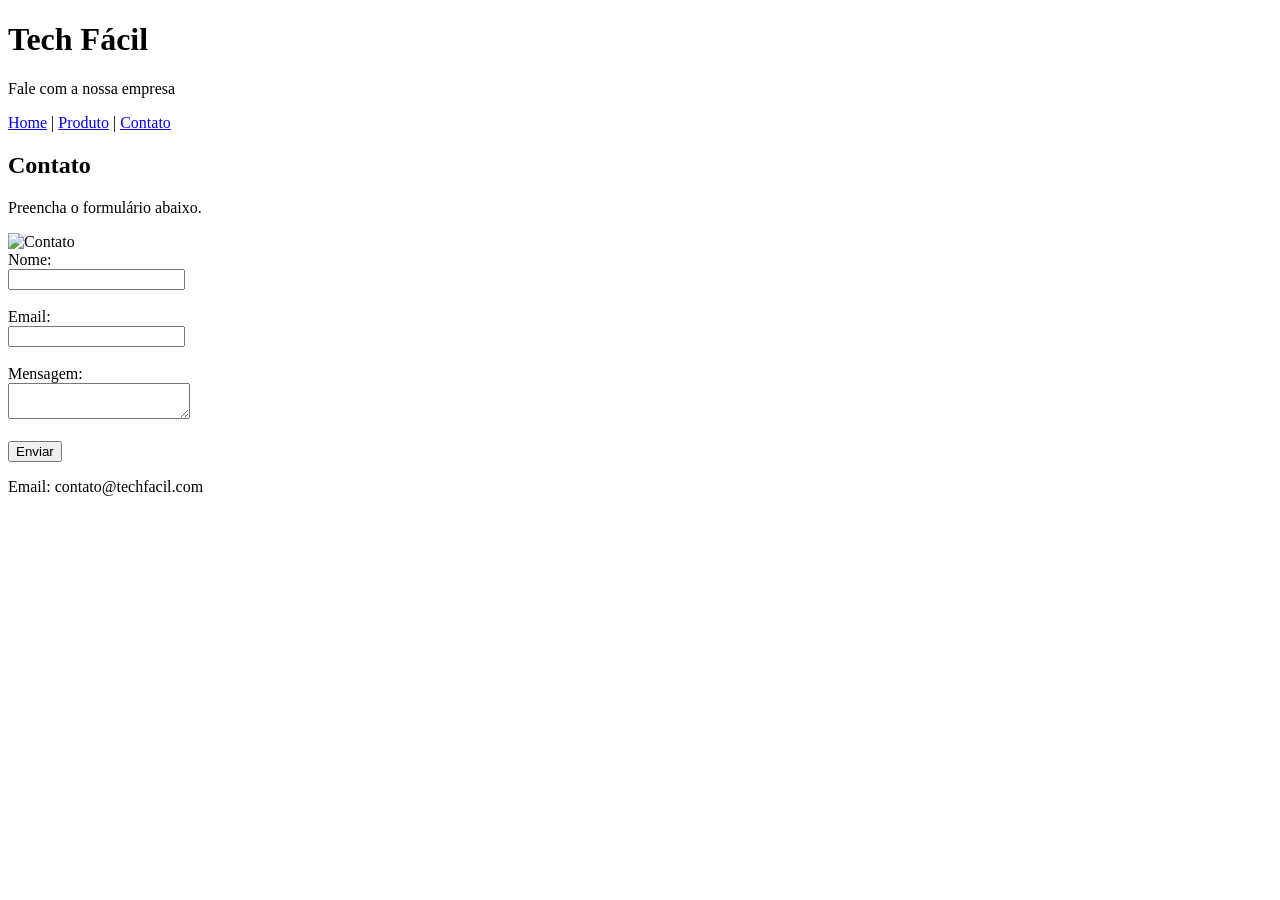
==== contato.html @ 72cc0ba3 "Create contato.html" ====
<!DOCTYPE html>
<html lang="pt-BR">
<head>
    <meta charset="UTF-8">
    <meta name="viewport" content="width=device-width, initial-scale=1.0">
    <title>Tech Fácil - Contato</title>
</head>
<body>

    <header>
        <h1>Tech Fácil</h1>
        <p>Fale com a nossa empresa</p>
    </header>

    <nav>
        <a href="index.html">Home</a> |
        <a href="produto.html">Produto</a> |
        <a href="contato.html">Contato</a>
    </nav>

    <main>
        <h2>Contato</h2>
        <p>Preencha o formulário abaixo.</p>

        <img src="https://placehold.co/250x150?text=Contato" alt="Contato">

        <form>
            <label>Nome:</label><br>
            <input type="text"><br><br>

            <label>Email:</label><br>
            <input type="email"><br><br>

            <label>Mensagem:</label><br>
            <textarea></textarea><br><br>

            <button type="submit">Enviar</button>
        </form>
    </main>

    <footer>
        <p>Email: contato@techfacil.com</p>
    </footer>

</body>
</html>
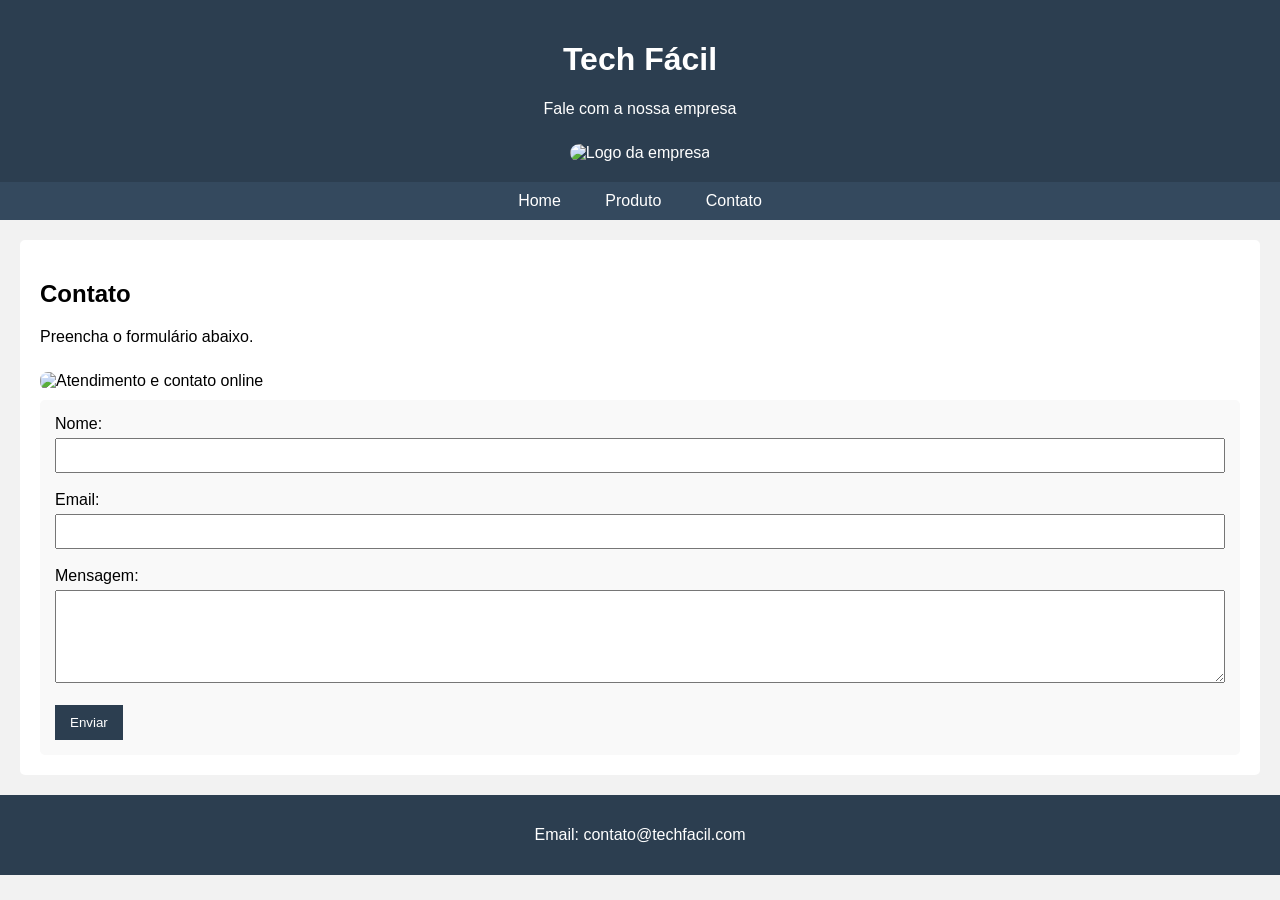
==== commit 042143ab: "Update contato.html" ====
--- a/contato.html
+++ b/contato.html
@@ -4,17 +4,19 @@
     <meta charset="UTF-8">
     <meta name="viewport" content="width=device-width, initial-scale=1.0">
     <title>Tech Fácil - Contato</title>
+    <link rel="stylesheet" href="style.css">
 </head>
 <body>
 
     <header>
         <h1>Tech Fácil</h1>
         <p>Fale com a nossa empresa</p>
+        <img src="logo.jpeg" alt="Logo da empresa">
     </header>
 
     <nav>
-        <a href="index.html">Home</a> |
-        <a href="produto.html">Produto</a> |
+        <a href="index.html">Home</a>
+        <a href="produto.html">Produto</a>
         <a href="contato.html">Contato</a>
     </nav>
 
@@ -22,7 +24,7 @@
         <h2>Contato</h2>
         <p>Preencha o formulário abaixo.</p>
 
-        <img src="https://placehold.co/250x150?text=Contato" alt="Contato">
+        <img src="https://images.unsplash.com/photo-1556740749-887f6717d7e4?auto=format&fit=crop&w=900&q=80" alt="Atendimento e contato online">
 
         <form>
             <label>Nome:</label><br>
@@ -32,7 +34,7 @@
             <input type="email"><br><br>
 
             <label>Mensagem:</label><br>
-            <textarea></textarea><br><br>
+            <textarea rows="5"></textarea><br><br>
 
             <button type="submit">Enviar</button>
         </form>
--- a/style.css
+++ b/style.css
@@ -0,0 +1,99 @@
+body{
+    font-family: Arial, sans-serif;
+    background-color: #f2f2f2;
+    margin: 0;
+    padding: 0;
+}
+
+header{
+    background-color: #2c3e50;
+    color: white;
+    text-align: center;
+    padding: 20px;
+}
+
+header img{
+    margin-top: 10px;
+    width: 140px;
+    border-radius: 10px;
+}
+
+nav{
+    background-color: #34495e;
+    text-align: center;
+    padding: 10px;
+}
+
+nav a{
+    color: white;
+    text-decoration: none;
+    margin: 10px;
+    padding: 5px 10px;
+}
+
+nav a:hover{
+    background-color: #5d6d7e;
+    border-radius: 5px;
+}
+
+main{
+    background-color: white;
+    margin: 20px;
+    padding: 20px;
+    border-radius: 5px;
+}
+
+main:hover{
+    box-shadow: 2px 2px 10px gray;
+}
+
+main img{
+    width: 100%;
+    max-width: 500px;
+    border-radius: 8px;
+    margin-top: 10px;
+    margin-bottom: 10px;
+}
+
+table{
+    width: 100%;
+    border-collapse: collapse;
+    margin-top: 10px;
+}
+
+th, td{
+    padding: 8px;
+    text-align: center;
+}
+
+form{
+    background-color: #f9f9f9;
+    padding: 15px;
+    border-radius: 5px;
+}
+
+input, textarea{
+    width: 100%;
+    padding: 8px;
+    margin-top: 5px;
+    box-sizing: border-box;
+}
+
+button{
+    background-color: #2c3e50;
+    color: white;
+    border: none;
+    padding: 10px 15px;
+    cursor: pointer;
+}
+
+button:hover{
+    background-color: #34495e;
+}
+
+footer{
+    background-color: #2c3e50;
+    color: white;
+    text-align: center;
+    padding: 15px;
+}
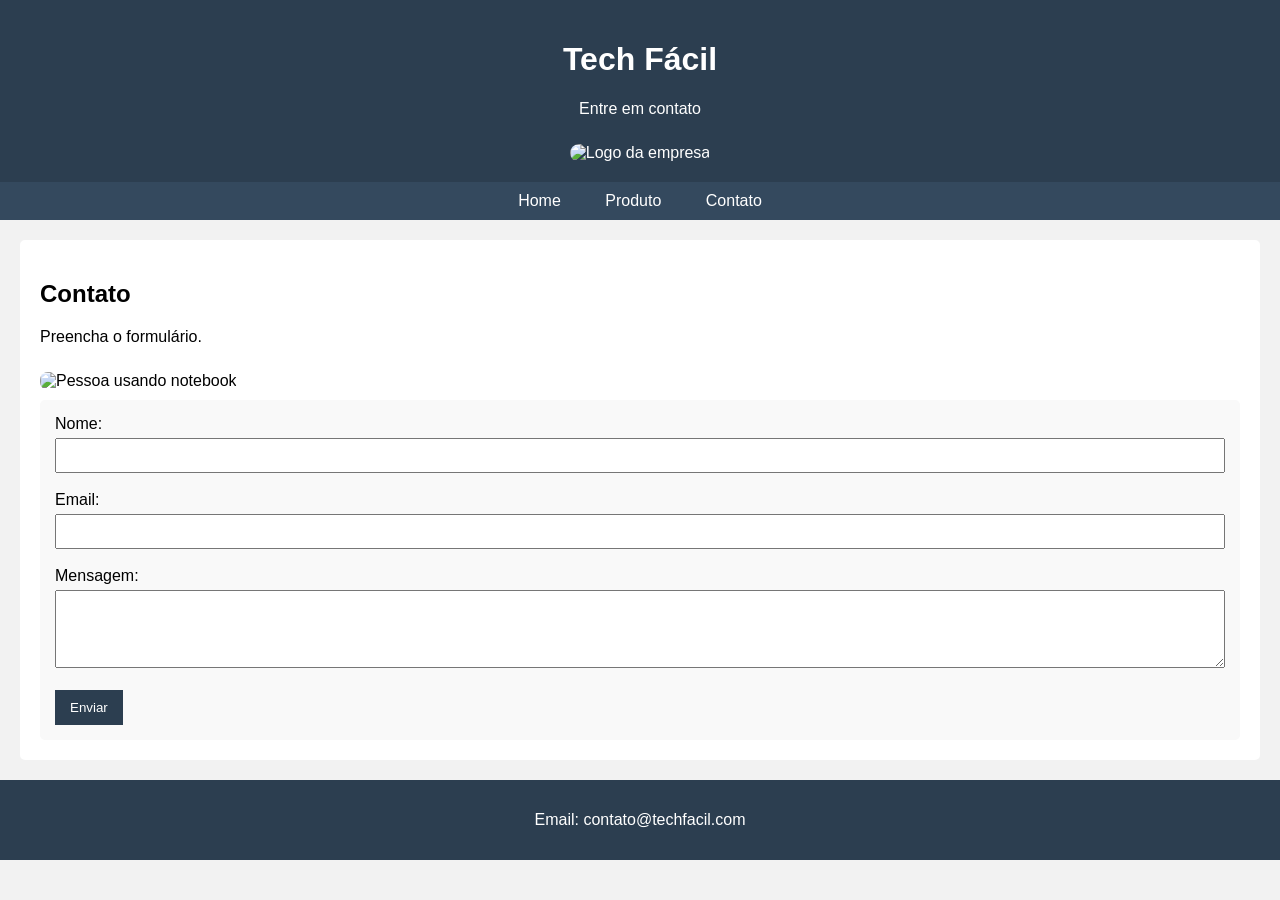
==== commit 591ae277: "Update contato.html" ====
--- a/contato.html
+++ b/contato.html
@@ -10,7 +10,7 @@
 
     <header>
         <h1>Tech Fácil</h1>
-        <p>Fale com a nossa empresa</p>
+        <p>Entre em contato</p>
         <img src="logo.jpeg" alt="Logo da empresa">
     </header>
 
@@ -22,9 +22,9 @@
 
     <main>
         <h2>Contato</h2>
-        <p>Preencha o formulário abaixo.</p>
+        <p>Preencha o formulário.</p>
 
-        <img src="https://images.unsplash.com/photo-1556740749-887f6717d7e4?auto=format&fit=crop&w=900&q=80" alt="Atendimento e contato online">
+        <img src="https://images.unsplash.com/photo-1516321318423-f06f85e504b3?auto=format&fit=crop&w=800&q=80" alt="Pessoa usando notebook">
 
         <form>
             <label>Nome:</label><br>
@@ -34,7 +34,7 @@
             <input type="email"><br><br>
 
             <label>Mensagem:</label><br>
-            <textarea rows="5"></textarea><br><br>
+            <textarea rows="4"></textarea><br><br>
 
             <button type="submit">Enviar</button>
         </form>
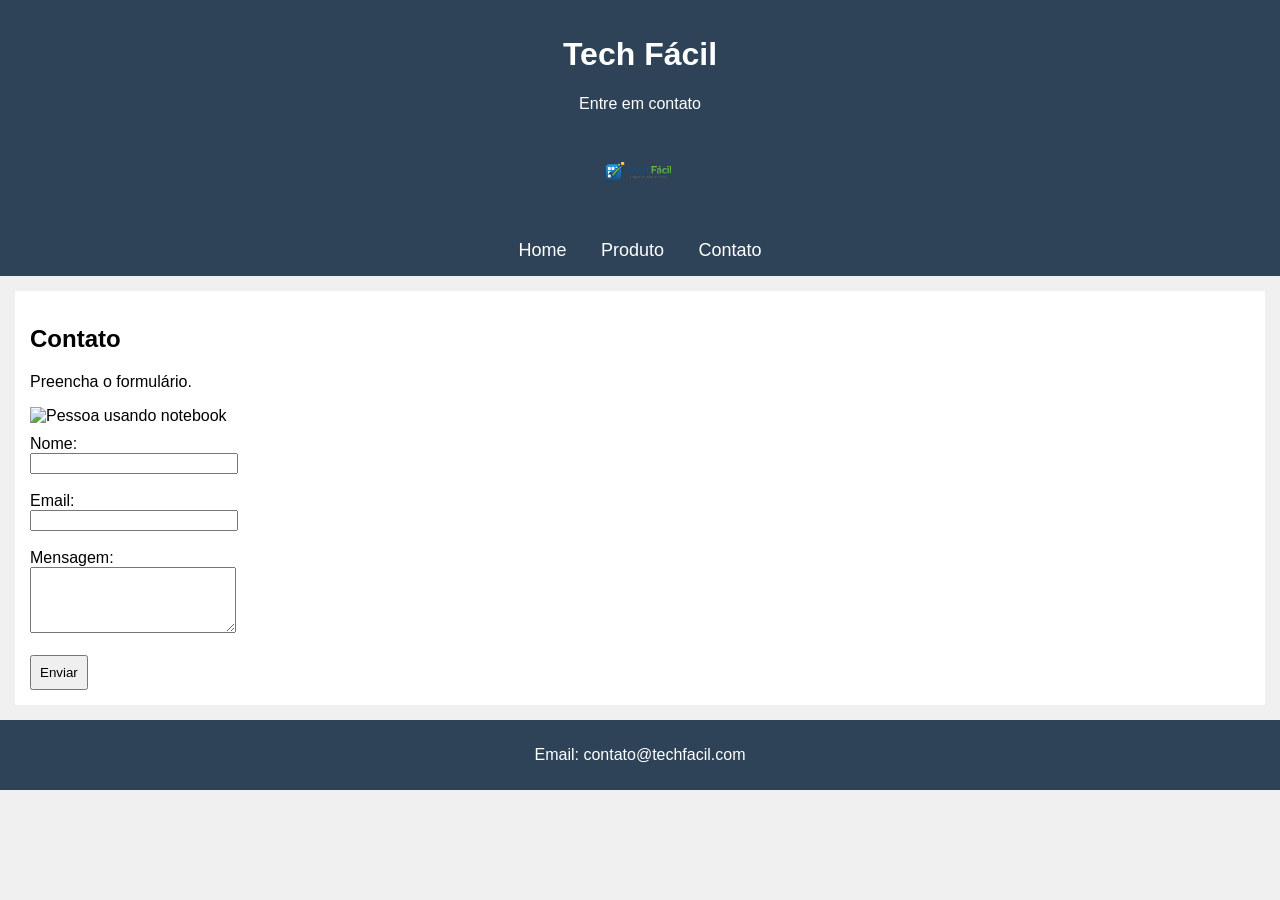
==== commit 06dfb3f0: "Update contato.html" ====
--- a/contato.html
+++ b/contato.html
@@ -11,7 +11,7 @@
     <header>
         <h1>Tech Fácil</h1>
         <p>Entre em contato</p>
-        <img src="logo.jpeg" alt="Logo da empresa">
+        <img src="logo.png" alt="Logo da empresa">
     </header>
 
     <nav>
--- a/style.css
+++ b/style.css
@@ -1,99 +1,75 @@
 body{
-    font-family: Arial, sans-serif;
-    background-color: #f2f2f2;
+    font-family: Arial;
+    background-color: #f0f0f0;
     margin: 0;
-    padding: 0;
 }
 
 header{
-    background-color: #2c3e50;
+    background-color: #2f4358;
     color: white;
     text-align: center;
-    padding: 20px;
+    padding: 15px;
 }
 
 header img{
+    width: 100px;
     margin-top: 10px;
-    width: 140px;
-    border-radius: 10px;
 }
 
 nav{
-    background-color: #34495e;
+    background-color: #2f4358;
     text-align: center;
-    padding: 10px;
+    padding: 15px;
 }
 
 nav a{
     color: white;
     text-decoration: none;
-    margin: 10px;
-    padding: 5px 10px;
+    margin: 15px;
+    font-size: 18px;
 }
 
 nav a:hover{
-    background-color: #5d6d7e;
-    border-radius: 5px;
+    color: yellow;
 }
 
 main{
     background-color: white;
-    margin: 20px;
-    padding: 20px;
-    border-radius: 5px;
-}
-
-main:hover{
-    box-shadow: 2px 2px 10px gray;
+    margin: 15px;
+    padding: 15px;
 }
 
 main img{
-    width: 100%;
-    max-width: 500px;
-    border-radius: 8px;
+    width: 250px;
+    display: block;
     margin-top: 10px;
     margin-bottom: 10px;
 }
 
 table{
-    width: 100%;
+    margin-top: 10px;
     border-collapse: collapse;
-    margin-top: 10px;
 }
 
 th, td{
     padding: 8px;
-    text-align: center;
-}
-
-form{
-    background-color: #f9f9f9;
-    padding: 15px;
-    border-radius: 5px;
 }
 
 input, textarea{
-    width: 100%;
-    padding: 8px;
-    margin-top: 5px;
-    box-sizing: border-box;
+    width: 200px;
 }
 
 button{
-    background-color: #2c3e50;
-    color: white;
-    border: none;
-    padding: 10px 15px;
-    cursor: pointer;
+    padding: 8px;
 }
 
 button:hover{
-    background-color: #34495e;
+    background-color: lightgray;
 }
 
 footer{
-    background-color: #2c3e50;
+    background-color: #2f4358;
     color: white;
     text-align: center;
-    padding: 15px;
+    padding: 10px;
 }
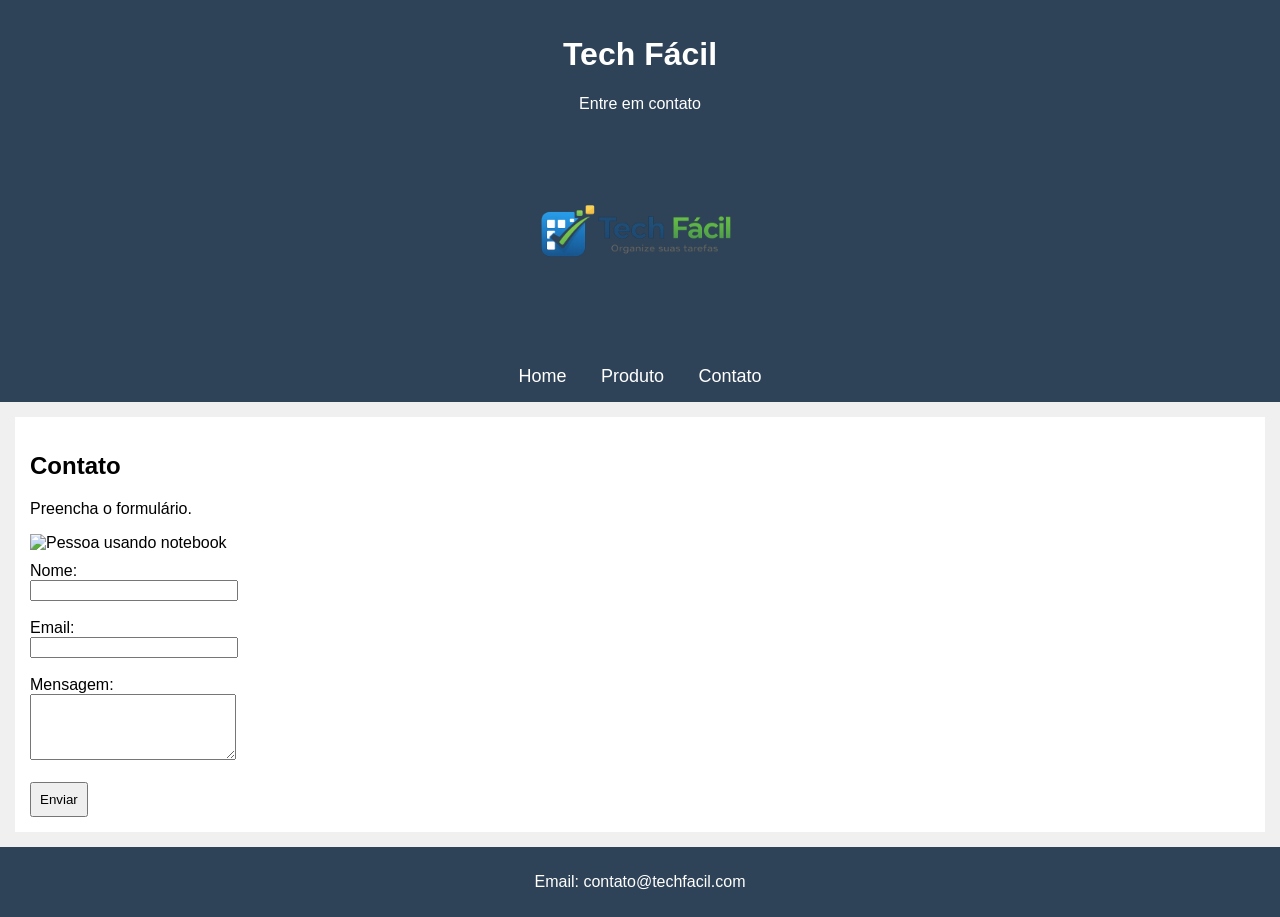
==== commit 4970898f: "Update contato.html" ====
--- a/contato.html
+++ b/contato.html
@@ -26,18 +26,26 @@
 
         <img src="https://images.unsplash.com/photo-1516321318423-f06f85e504b3?auto=format&fit=crop&w=800&q=80" alt="Pessoa usando notebook">
 
-        <form>
-            <label>Nome:</label><br>
-            <input type="text"><br><br>
+     <form>
 
-            <label>Email:</label><br>
-            <input type="email"><br><br>
+    <label>Nome:</label><br>
+    <input type="text" required
+    oninvalid="this.setCustomValidity('Preencha primeiro antes de continuar')"
+    oninput="this.setCustomValidity('')"><br><br>
 
-            <label>Mensagem:</label><br>
-            <textarea rows="4"></textarea><br><br>
+    <label>Email:</label><br>
+    <input type="email" required
+    oninvalid="this.setCustomValidity('Preencha primeiro antes de continuar')"
+    oninput="this.setCustomValidity('')"><br><br>
 
-            <button type="submit">Enviar</button>
-        </form>
+    <label>Mensagem:</label><br>
+    <textarea rows="4" required
+    oninvalid="this.setCustomValidity('Preencha primeiro antes de continuar')"
+    oninput="this.setCustomValidity('')"></textarea><br><br>
+
+    <button type="submit">Enviar</button>
+
+</form>
     </main>
 
     <footer>
--- a/style.css
+++ b/style.css
@@ -12,7 +12,7 @@
 }
 
 header img{
-    width: 100px;
+    width: 290px;
     margin-top: 10px;
 }
 
